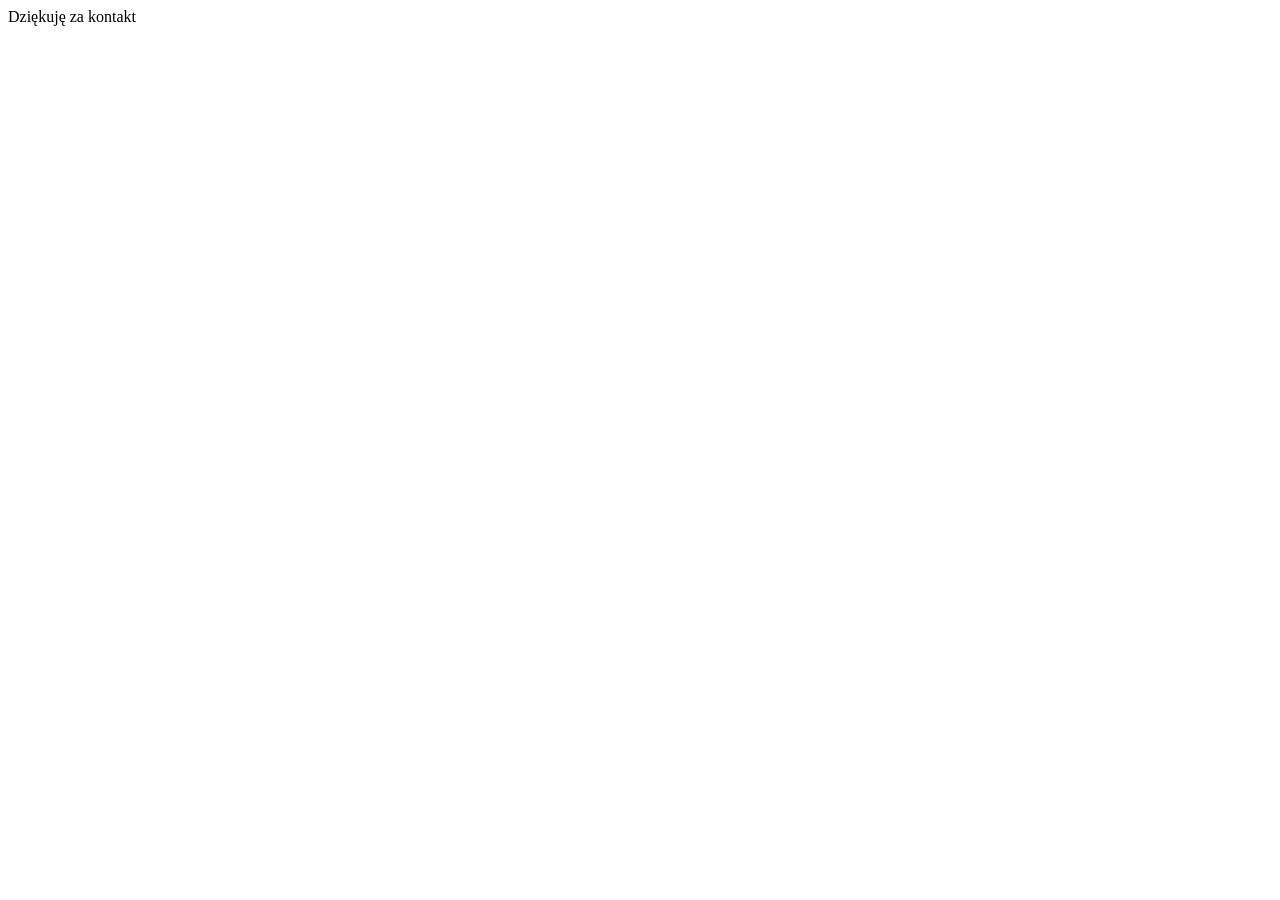
==== dziekuje.html @ 1618ba9d "Add files via upload" ====
<!DOCTYPE html>
<!--
Click nbfs://nbhost/SystemFileSystem/Templates/Licenses/license-default.txt to change this license
Click nbfs://nbhost/SystemFileSystem/Templates/ClientSide/html.html to edit this template
-->
<html>
    <head>
        <title>TODO supply a title</title>
        <meta charset="UTF-8">
        <meta name="viewport" content="width=device-width, initial-scale=1.0">
    </head>
    <body>
        <div>Dziękuję za kontakt</div>
    </body>
</html>
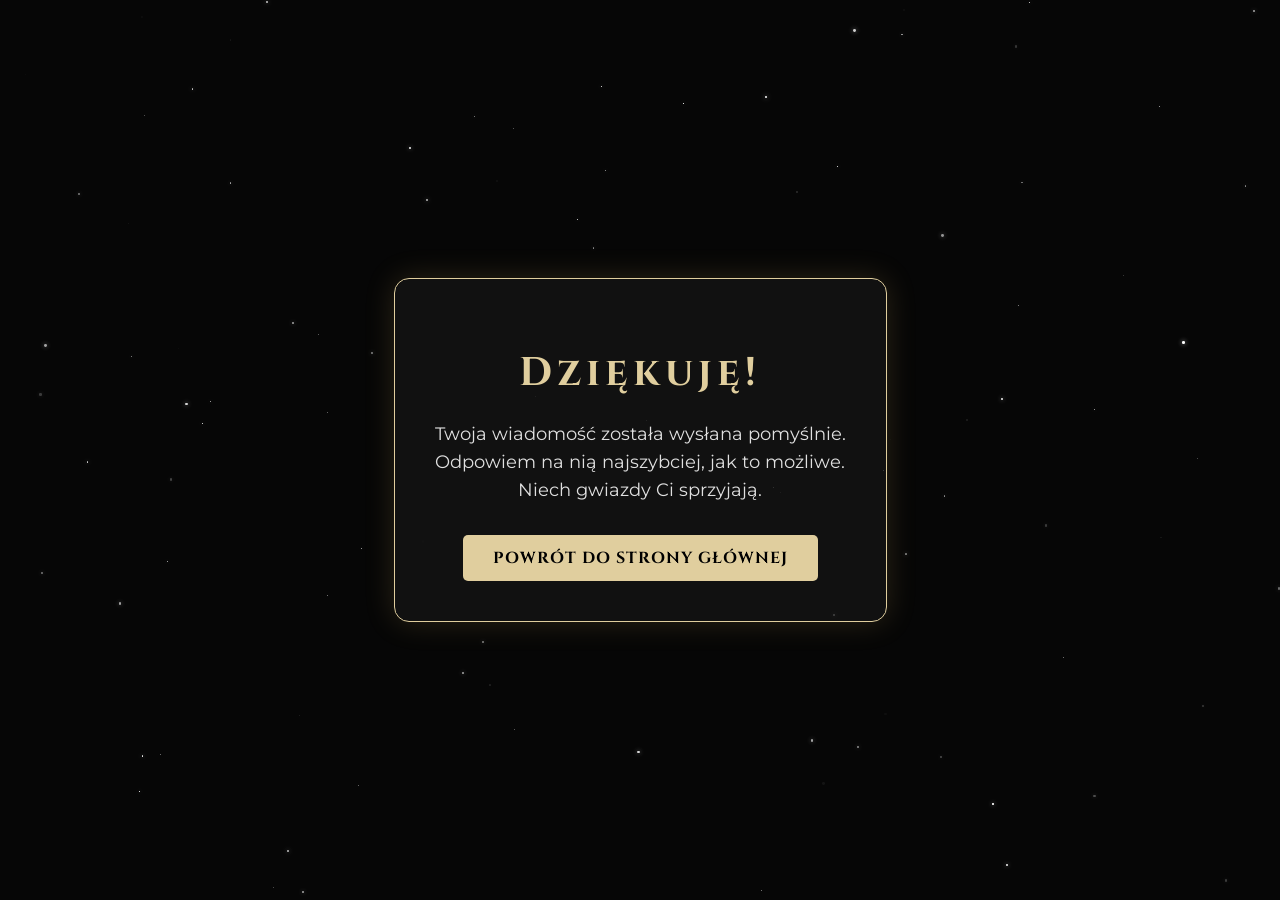
==== commit c3ceba7e: "Update dziekuje.html" ====
--- a/dziekuje.html
+++ b/dziekuje.html
@@ -1,15 +1,156 @@
 <!DOCTYPE html>
-<!--
-Click nbfs://nbhost/SystemFileSystem/Templates/Licenses/license-default.txt to change this license
-Click nbfs://nbhost/SystemFileSystem/Templates/ClientSide/html.html to edit this template
--->
-<html>
-    <head>
-        <title>TODO supply a title</title>
-        <meta charset="UTF-8">
-        <meta name="viewport" content="width=device-width, initial-scale=1.0">
-    </head>
-    <body>
-        <div>Dziękuję za kontakt</div>
-    </body>
+<html lang="pl">
+<head>
+    <meta charset="UTF-8">
+    <meta name="viewport" content="width=device-width, initial-scale=1.0">
+    <title>Dziękuję za Wiadomość - Petter-tarot</title>
+    <link href="https://fonts.googleapis.com/css2?family=Cinzel:wght@400;700&family=Montserrat:wght@300;400&display=swap" rel="stylesheet">
+    <link rel="stylesheet" href="https://cdnjs.cloudflare.com/ajax/libs/font-awesome/6.4.2/css/all.min.css">
+    <link rel="stylesheet" href="style.css">
+    <style>
+        body {
+            margin: 0;
+            padding: 0;
+            display: flex;
+            justify-content: center;
+            align-items: center;
+            min-height: 100vh;
+            text-align: center;
+            background-color: #0a0a0a; /* Spójne z ciemnym motywem */
+            z-index: 100; 
+            color: #fff;
+            font-family: 'Montserrat', sans-serif;
+        }
+
+        .thank-you-container {
+            padding: 40px;
+            background: rgba(20, 20, 20, 0.8);
+            border: 1px solid #e0ce9e; /* Złota ramka */
+            border-radius: 15px;
+            box-shadow: 0 0 30px rgba(197, 160, 89, 0.2);
+            max-width: 500px;
+            margin: 20px;
+            position: relative;
+            overflow: hidden;
+            z-index: 300; 
+        }
+
+        h1 {
+            font-family: 'Cinzel', serif;
+            color: #e0ce9e;
+            font-size: 2.5rem;
+            margin-bottom: 20px;
+        }
+
+        p {
+            font-size: 1.1rem;
+            line-height: 1.6;
+            margin-bottom: 30px;
+            color: #e0e0e0;
+        }
+
+        .back-btn {
+            display: inline-block;
+            padding: 12px 30px;
+            background-color: #e0ce9e;
+            color: #000;
+            text-decoration: none;
+            font-family: Cinzel, serif;
+            font-weight: bold;
+            border-radius: 5px;
+            transition: all 0.3s ease;
+            text-transform: uppercase;
+            letter-spacing: 1px;
+        }
+
+        .back-btn:hover {
+            background-color: #fff;
+            box-shadow: 0 0 15px #e0ce9e;
+            transform: translateY(-2px);
+        }
+
+        .icon-spirit {
+            font-size: 3rem;
+            color: #c85a5a;
+            margin-bottom: 20px;
+            display: block;
+        }
+        
+        
+        /* Gwiazdki */
+        
+        #star-field {
+    position: fixed;
+    top: 0;
+    left: 0;
+    width: 100%;
+    height: 100%;
+    z-index: 200; 
+    pointer-events: none; 
+    overflow: hidden;
+}
+
+.star-particle {
+    position: absolute;
+    background: white;
+    border-radius: 50%;
+    opacity: 0.5;
+    box-shadow: 0 0 5px rgba(255, 255, 255, 0.8);
+    animation: float linear infinite;
+}
+
+@keyframes float {
+    from { transform: translateY(0); }
+    to { transform: translateY(-100vh); } /* Ruch do góry */
+}
+        
+    </style>
+</head>
+<body>
+    
+    <div id="star-field"></div>
+
+    <div class="bg-fixed-layer"></div>
+
+    <div class="thank-you-container">
+        <i class="fa-solid fa-sparkles icon-spirit"></i>
+        <h1>Dziękuję!</h1>
+        <p>Twoja wiadomość została wysłana pomyślnie. <br> Odpowiem na nią najszybciej, jak to możliwe.<br> Niech gwiazdy Ci sprzyjają.</p>
+        
+        <a href="index.html" class="back-btn">Powrót do strony głównej</a>
+    </div>
+
+    <script>function initStars() {
+    const field = document.getElementById('star-field');
+    if (!field) return;
+
+    const starCount = 100; // Ile gwiazdek ma być na ekranie
+
+    for (let i = 0; i < starCount; i++) {
+        const star = document.createElement('div');
+        star.className = 'star-particle';
+        
+        // Losowe parametry
+        const size = Math.random() * 3 + 'px';
+        const posX = Math.random() * 100 + '%';
+        const posY = Math.random() * 100 + '%';
+        const duration = Math.random() * 50 + 20 + 's'; // Prędkość lotu (20-70 sekund)
+        const delay = Math.random() * -50 + 's'; // Losowy start, żeby nie leciały wszystkie naraz
+
+        star.style.width = size;
+        star.style.height = size;
+        star.style.left = posX;
+        star.style.top = posY;
+        star.style.animationDuration = duration;
+        star.style.animationDelay = delay;
+        star.style.opacity = Math.random();
+
+        field.appendChild(star);
+    }
+}
+
+// Uruchom po załadowaniu strony
+window.addEventListener('DOMContentLoaded', initStars);</script>
+    
+</body>
 </html>
--- a/style.css
+++ b/style.css
@@ -0,0 +1,1092 @@
+
+html {
+    scroll-behavior: smooth;
+}
+/* FIX DLA IOS: Tło w osobnym kontenerze */
+.bg-fixed-layer {
+    position: fixed;
+    top: 0;
+    left: 0;
+    width: 100%;
+    height: 100%;
+    background-image: linear-gradient(rgba(0,0,0,0.4), rgba(0,0,0,0.4)),
+                      url('https://raw.githubusercontent.com/hruston/Piotrwrozy/refs/heads/main/Strona%20Piotr/—Pngtree—landscape%20with%20milky%20way%20galaxy_15462129.png');
+    background-size: cover;
+    background-position: center;
+    z-index: -1;
+    transform: translateZ(0);
+    -webkit-transform: translateZ(0);
+}
+
+/* Ikonka menu */
+.menu-icon {
+    position: fixed;
+    top: 20px;
+    left: 20px;
+    z-index: 1000;
+    cursor: pointer;
+    width: 40px;
+    height: 40px;
+    transition: transform 0.3s ease;
+}
+
+.menu-icon img {
+    width: 100%;
+    filter: invert(85%) sepia(20%) saturate(500%) hue-rotate(10deg);
+}
+
+.menu-icon:hover {
+    transform: scale(1.1) rotate(5deg);
+    filter: drop-shadow(0 0 8px rgba(224, 206, 158, 0.8));
+}
+
+/* Wysuwany panel boczny */
+#side-menu {
+    position: fixed;
+    top: 0;
+    left: -300px;
+    width: 250px;
+    height: 100%;
+    background: rgba(11, 11, 11, 0.98);
+    backdrop-filter: blur(15px);
+    z-index: 1001;
+    transition: 0.4s cubic-bezier(0.4, 0, 0.2, 1);
+    padding-top: 80px;
+    border-right: 1px solid rgba(224, 206, 158, 0.2);
+}
+
+#side-menu.active {
+    left: 0;
+}
+
+.close-btn {
+    position: absolute;
+    top: 20px;
+    right: 25px;
+    font-size: 35px;
+    color: #e0ce9e;
+    cursor: pointer;
+}
+
+.nav-links {
+    list-style: none;
+    padding: 0;
+    margin: 0;
+}
+
+.nav-links li {
+    padding: 10px 40px;
+}
+
+.nav-links a {
+    text-decoration: none;
+    color: #e0ce9e;
+    font-family: 'Cinzel', serif;
+    font-size: 18px;
+    letter-spacing: 2px;
+    transition: 0.3s;
+}
+
+.nav-links a:hover {
+    color: #fff;
+    text-shadow: 0 0 10px #e0ce9e;
+}
+
+/* Przyciemnienie tła */
+.menu-overlay {
+    position: fixed;
+    top: 0;
+    left: 0;
+    width: 100%;
+    height: 100%;
+    background: rgba(0,0,0,0.7);
+    z-index: 1000;
+    display: none;
+}
+
+.menu-overlay.active {
+    display: block;
+}
+
+.nav-bk {
+    display: flex;
+    align-items: center;
+    justify-content: center;
+    gap: 8px;
+    background-color: #05A862;
+    color: #e0ce9e !important;
+    padding: 10px 10px;
+    border-radius: 50px;
+    font-family: 'Montserrat', sans-serif;
+    font-weight: 700;
+    font-size: 14px !important;
+    text-decoration: none;
+    letter-spacing: 1px;
+    transition: all 0.3s ease;
+    width: 80%;
+    margin: 20px auto;
+    box-shadow: 0 4px 15px rgba(0, 255, 164, 0.3);
+}
+
+.nav-bk:hover {
+    color: #e0ce9e !important;
+    transform: translateY(-3px);
+    box-shadow: 0 6px 20px rgba(0, 255, 164, 0.5);
+    filter: brightness(1.1);
+}
+
+#side-menu .nav-links li.bk-wrapper {
+    padding: 0;
+    display: flex;
+    justify-content: center;
+}
+
+html {
+    scroll-behavior: smooth;
+}
+
+body {
+    margin: 0;
+    padding: 0;
+    background-color: #000;
+    color: #e0ce9e;
+    font-family: 'Montserrat', sans-serif;
+    overflow-x: hidden;
+    -webkit-font-smoothing: antialiased;
+    display: flex;
+    flex-direction: column;
+    min-height: 100vh;
+}
+
+/* PRESENTATION */
+.presentation {
+    height: 550px;
+    display: flex;
+    flex-direction: column;
+    justify-content: center;
+    align-items: center;
+    text-align: center;
+    position: sticky;
+    top: 0;
+    z-index: 1;
+    background: transparent;
+    transition: opacity 0.2s ease-out;
+    will-change: opacity;
+}
+
+.profile-img {
+    width: 250px;
+    height: 250px;
+    border-radius: 50%;
+    object-fit: cover;
+    border: 4px solid #e0ce9e;
+    margin-bottom: 20px;
+    box-shadow: 0 10px 30px rgba(0,0,0,0.5);
+    object-position: center 35%;
+}
+
+.profile-name {
+    color: white;
+    font-family: 'Cinzel', serif;
+    font-weight: 700;
+    text-transform: uppercase;
+    text-shadow: 2px 2px 10px rgba(0, 0, 0, 0.8);
+    letter-spacing: 4px;
+    font-size: clamp(22px, 5vw, 28px);
+}
+
+.profile-bio {
+    color: white;
+    font-family: 'Cinzel', serif;
+    letter-spacing: 2px;
+    font-size: clamp(18px, 4vw, 14px);
+    text-shadow: 2px 2px 10px rgba(0, 0, 0, 0.8);
+    max-width: 600px;
+    padding: 5px 20px;
+    line-height: 1.6;
+}
+
+/* CENNIK */
+.cennik-wrapper {
+    position: relative;
+    z-index: 10;
+    background-color: #0b0b0b;
+    box-shadow: 0 -30px 60px rgba(0,0,0,0.9),
+                0 30px 60px rgba(0,0,0,0.9);
+    border-top: 1px solid rgba(224, 206, 158, 0.3);
+    border-bottom: 1px solid rgba(224, 206, 158, 0.3);
+    padding: 100px 0;
+}
+
+.reveal {
+    opacity: 0;
+    transform: translateY(30px);
+    transition: 1s ease-out;
+}
+
+.reveal.active {
+    opacity: 1;
+    transform: translateY(0);
+}
+
+h1 {
+    font-family: 'Cinzel', serif;
+    letter-spacing: 5px;
+    font-size: 22px;
+    margin-bottom: 40px;
+}
+
+
+
+.main-title {
+    font-family: 'Cinzel', serif;
+    font-size: clamp(20px, 8vw, 30px);
+    letter-spacing: 10px;
+    margin: 20px 0;
+}
+
+/* WYŚWIETLANIE NAPISU MAIN.TITLE NA SMARTPHONE */
+
+@media (max-width: 480px) {
+    .main-title {
+        font-size: 20px !important;
+        letter-spacing: 2px !important;
+        white-space: nowrap;
+        text-align: center;
+        width: 100%;
+        display: block;
+        overflow: hidden;
+    }
+}
+
+@media (max-width: 390px) {
+    .main-title {
+        font-size:20px !important;
+        letter-spacing: 1px !important;
+    }
+}
+
+h2 {
+    font-family: 'Cinzel', serif;
+    font-size: 16px;
+    letter-spacing: 4px;
+    margin: 60px 0 25px;
+    opacity: 0.9;
+    color: #fff;
+}
+
+.item {
+    margin-bottom: 18px;
+    padding: 5px 10px;
+    border-radius: 5px;
+    transition: all 0.3s ease;
+}
+
+/* PODŚWIETLANIE I PODNIESIENIE POZYCJI CENNIKA PO NAJECHANIU */
+.item:hover {
+    transform: translateY(-2px);
+}
+
+.item:hover .item-name,
+.item:hover .price,
+.item:hover .opis {
+    text-shadow: 0 0 8px rgba(224, 206, 158, 0.4);
+}
+
+.item:hover span:not(.dots) {
+    color: #e0ce9e;
+    text-shadow: 0 0 10px rgba(224, 206, 158, 0.9);
+}
+
+.item-top {
+    display: flex;
+    align-items: flex-end;
+    width: 100%;
+}
+
+.item-name {
+    font-size: 13px;
+    letter-spacing: 1.5px;
+}
+
+.dots {
+    flex: 1;
+    border-bottom: 1px dotted rgba(224, 206, 158, 0.3);
+    margin: 0 12px 5px;
+}
+
+.price {
+    font-weight: bold;
+    font-size: 13px;
+    color: #fff;
+    white-space: nowrap;
+}
+
+.opis-toggle {
+    margin-top: 6px;
+    font-size: 13px;
+    letter-spacing: 1.5px;
+    opacity: 0.75;
+    cursor: pointer;
+    text-align: left;
+    color: #cbb98a;
+}
+
+.opis-content {
+    max-height: 0;
+    overflow: hidden;
+    opacity: 0;
+    transition: max-height 0.45s ease, opacity 0.3s ease, margin-top 0.3s ease;
+    font-size: 14px;
+    color: #cbb98a;
+    line-height: 1.45;
+    text-align: left;
+    letter-spacing: 0.2px;
+    margin-top: 0;
+}
+
+.item.open .opis-content {
+    max-height: 220px;
+    opacity: 1;
+    margin-top: 6px;
+}
+
+.item.open .opis-toggle {
+    color: #e0ce9e;
+}
+
+.stars-overlay {
+    position: absolute;
+    top: 0;
+    left: 0;
+    width: 100%;
+    height: 100%;
+    pointer-events: none;
+    z-index: 0;
+    background-image:
+        url('https://www.transparenttextures.com/patterns/stardust.png'),
+        radial-gradient(circle at top right, rgba(224, 206, 158, 0.1), transparent 400px),
+        radial-gradient(circle at bottom left, rgba(224, 206, 158, 0.07), transparent 400px);
+}
+
+.cennik-container {
+    max-width: 650px;
+    margin: 0 auto;
+    width: 90%;
+    text-align: center;
+}
+
+.gold-accent {
+    width: 200px;
+    height: 2px;
+    background: linear-gradient(90deg, transparent, #e0ce9e, transparent);
+    margin: 20px auto 0;
+}
+
+/* SOCIAL */
+.social-reveal-section {
+    position: relative;
+    z-index: 2;
+    padding: 120px 20px;
+    display: flex;
+    flex-direction: column;
+    justify-content: center;
+    align-items: center;
+    background: transparent;
+}
+
+.social-title {
+    font-family: 'Cinzel', serif;
+    font-size: 26px;
+    color: white;
+    width: 100%;
+    text-align: center;
+    display: block;
+    margin-bottom: 50px;
+    letter-spacing: 4px;
+    text-shadow: 2px 2px 10px rgba(0, 0, 0, 0.8);
+}
+
+.social-buttons {
+    display: flex;
+    gap: 25px;
+    flex-wrap: wrap;
+    justify-content: center;
+}
+
+.social-btn {
+    padding: 16px 32px;
+    text-decoration: none;
+    font-family: 'Montserrat', sans-serif;
+    font-weight: 700;
+    font-size: 14px;
+    border-radius: 50px;
+    transition: all 0.3s ease;
+    color: white;
+    min-width: 180px;
+    display: flex;
+    align-items: center;
+    justify-content: center;
+    gap: 12px;
+}
+
+.social-btn i {
+    font-size: 18px;
+}
+
+.social-btn:hover {
+    transform: translateY(-5px);
+    box-shadow: 0 10px 20px rgba(0,0,0,0.4);
+    filter: brightness(1.1);
+}
+
+.fb {
+    background-color: #1877F2;
+}
+
+.ig {
+    background: linear-gradient(45deg, #f09433, #e6683c, #dc2743, #cc2366, #bc1888);
+}
+
+.sh {
+    background-color: #FFFC00;
+    color: #000 !important;
+}
+
+.bk {
+    background-color: #05A862;
+}
+
+.footer-strip {
+    position: relative;
+    z-index: 100;
+    margin-top: auto;
+    flex-shrink: 0;
+    background-color: #0b0b0b;
+    border-top: 1px solid rgba(224, 206, 158, 0.3);
+    min-height: 30px;
+    display: flex;
+    justify-content: center;
+    align-items: center;
+    box-shadow: 0 500px 0 500px #0b0b0b;
+    overflow: visible;
+    position: sticky;
+}
+
+.footer-text {
+    font-family: 'Cinzel', serif;
+    font-size: 8px;
+    letter-spacing: 2px;
+    color: rgba(224, 206, 158, 0.6);
+    z-index: 2;
+}
+
+@media (max-width: 480px) {
+    #side-menu {
+        width: 65%;
+    }
+}
+
+/* podstrona O mnie */
+.about-box {
+            max-width: 760px;
+            margin: 34px auto 0;
+            color: #CBB98A;
+            font-size: 15px;
+            line-height: 2;
+            letter-spacing: 0.7px;
+            text-align: center;
+            text-shadow: 0 2px 10px rgba(0, 0, 0, 0.45);
+        }
+
+        .about-box p {
+            margin-bottom: 22px;
+        }
+
+        .contact-box {
+            display: flex;
+            flex-direction: column;
+            gap: 18px;
+            align-items: center;
+            margin-top: 34px;
+        }
+        
+/* Podstrona rytuały */
+
+.rytual-title {
+    color: #c85a5a;
+    transition: color 0.3s ease, text-shadow 0.3s ease, transform 0.3s ease;
+    font-family: 'Cinzel', serif;
+    font-size: 28px;
+    letter-spacing: 4px;
+    text-transform: uppercase;
+    margin: 0;
+
+}
+
+.rytual-title:hover {
+    color: #ff6b6b;
+    text-shadow: 0 0 10px rgba(255, 107, 107, 0.7);
+    transform: scale(1.03);
+}
+
+.rytual-box {
+    text-align: center;
+    margin-bottom: 10px;
+}
+
+.rytual-toggle {
+    font-size: 12px;
+    letter-spacing: 2px;
+    opacity: 0.7;
+    margin-top: 8px;
+    cursor: pointer;
+}
+
+.rytual-content {
+    max-height: 0;
+    overflow: hidden;
+    transition: max-height 0.6s ease;
+    text-align: center;
+    margin-top: 15px;
+    line-height: 1.6;
+}
+
+.rytual-box.active .rytual-content {
+    max-height: 2000px;
+}
+
+.rytual-header {
+    text-align: center;
+    margin-bottom: 15px;
+}
+
+.rytual-icon {
+    width: 60px;
+    height: auto;
+    margin-bottom: 20px;
+    margin-top: 30px;
+    opacity: 0.9;
+    transition: transform 0.3s ease;
+}
+
+/* PODŚWIETLANIE I PODNIESIENIE POZYCJI CENNIKA PO NAJECHANIU */
+.rytual-icon:hover {
+    transform: scale(1.1);
+}
+
+.cennik-wrapper .social-btn.bk {
+    display: flex; 
+    width: fit-content;
+    min-width: unset;
+    padding: 14px 28px;
+    margin: 20px auto;
+    justify-content: center;
+}
+
+/* KSIĘGA WPISÓW */
+
+.ksiega-icon{
+    width: 170px;
+    height: auto;
+    margin-bottom: -20px;
+    margin-top: -20px;
+    opacity: 0.9;
+    transition: transform 0.3s ease;
+    
+}
+
+/* PODŚWIETLANIE I PODNIESIENIE PO NAJECHANIU */
+.ksiega-icon:hover {
+    transform: scale(1.1);
+}
+
+/* ── FORMULARZ ── */
+        #ksiega-form {
+            display: flex;
+            flex-direction: column;
+            gap: 14px;
+            margin: 40px auto 0;
+            max-width: 560px;
+        }
+
+        #ksiega-form input,
+        #ksiega-form textarea {
+            background: rgba(255,255,255,0.04);
+            border: 1px solid rgba(224, 206, 158, 0.25);
+            border-radius: 6px;
+            color: #e0ce9e;
+            font-family: 'Montserrat', sans-serif;
+            font-size: 14px;
+            letter-spacing: 1px;
+            padding: 12px 16px;
+            outline: none;
+            transition: border-color 0.3s, box-shadow 0.3s;
+            resize: none;
+            width: 100%;
+            box-sizing: border-box;
+        }
+
+        #ksiega-form input::placeholder,
+        #ksiega-form textarea::placeholder {
+            color: rgba(224, 206, 158, 0.35);
+            letter-spacing: 1px;
+        }
+
+        #ksiega-form input:focus,
+        #ksiega-form textarea:focus {
+            border-color: rgba(224, 206, 158, 0.6);
+            box-shadow: 0 0 16px rgba(224, 206, 158, 0.08);
+        }
+
+        #submitBtn {
+            align-self: center;
+            background: transparent;
+            border: 1px solid rgba(224, 206, 158, 0.5);
+            border-radius: 50px;
+            color: #e0ce9e;
+            cursor: pointer;
+            font-family: 'Cinzel', serif;
+            font-size: 12px;
+            letter-spacing: 3px;
+            padding: 14px 36px;
+            text-transform: uppercase;
+            transition: all 0.35s ease;
+            position: relative;
+            overflow: hidden;
+        }
+
+        #submitBtn::before {
+            content: '';
+            position: absolute;
+            inset: 0;
+            background: rgba(224, 206, 158, 0.08);
+            opacity: 0;
+            transition: opacity 0.3s;
+        }
+
+        #submitBtn:hover {
+            border-color: #e0ce9e;
+            color: #fff;
+            box-shadow: 0 0 20px rgba(224, 206, 158, 0.2);
+            transform: translateY(-2px);
+        }
+
+        #submitBtn:hover::before { opacity: 1; }
+
+        #submitBtn:disabled {
+            opacity: 0.4;
+            cursor: not-allowed;
+            transform: none;
+        }
+
+        /* ── KOMUNIKAT PO WYSŁANIU ── */
+        #send-msg {
+            text-align: center;
+            font-family: 'Cinzel', serif;
+            font-size: 12px;
+            letter-spacing: 2px;
+            color: rgba(224, 206, 158, 0.7);
+            min-height: 20px;
+            margin-top: 4px;
+            transition: opacity 0.4s;
+        }
+
+        /* ── SEPARATOR ── */
+        .ksiega-divider {
+            display: flex;
+            align-items: center;
+            gap: 16px;
+            margin: 50px auto 40px;
+            max-width: 560px;
+        }
+
+        .ksiega-divider::before,
+        .ksiega-divider::after {
+            content: '';
+            flex: 1;
+            height: 1px;
+            background: linear-gradient(90deg, transparent, rgba(224,206,158,0.4), transparent);
+        }
+
+        .ksiega-divider-icon {
+            color: rgba(224, 206, 158, 0.5);
+            font-size: 14px;
+            letter-spacing: 6px;
+        }
+
+        /* ── LICZNIK ── */
+        #opinii-count {
+            font-family: 'Cinzel', serif;
+            font-size: 11px;
+            letter-spacing: 4px;
+            color: rgba(224, 206, 158, 0.45);
+            text-align: center;
+            margin-bottom: 30px;
+            text-transform: uppercase;
+        }
+
+        /* ── SIATKA KART ── */
+        #entries-container {
+            display: grid;
+            grid-template-columns: repeat(auto-fill, minmax(280px, 1fr));
+            gap: 20px;
+            margin-top: 10px;
+        }
+
+        #entries-container.loading {
+            display: flex;
+            justify-content: center;
+            align-items: center;
+            min-height: 120px;
+        }
+
+        /* ── KARTA OPINII ── */
+        .entry-card {
+            position: relative;
+            background: rgba(255,255,255,0.03);
+            border: 1px solid rgba(224, 206, 158, 0.15);
+            border-radius: 8px;
+            padding: 22px 20px 18px;
+            text-align: left;
+            overflow: hidden;
+            opacity: 0;
+            transform: translateY(22px);
+            animation: cardIn 0.6s ease forwards;
+        }
+
+        @keyframes cardIn {
+            to { opacity: 1; transform: translateY(0); }
+        }
+
+        /* Subtelny złoty połysk w rogu */
+        .entry-card::before {
+            content: '';
+            position: absolute;
+            top: -40px;
+            right: -40px;
+            width: 100px;
+            height: 100px;
+            background: radial-gradient(circle, rgba(224,206,158,0.07) 0%, transparent 70%);
+            pointer-events: none;
+        }
+
+        /* Gwiazdka dekoracyjna */
+        .entry-card::after {
+            content: '✦';
+            position: absolute;
+            top: 10px;
+            right: 14px;
+            font-size: 9px;
+            color: rgba(224, 206, 158, 0.25);
+        }
+
+        .entry-card:hover {
+            border-color: rgba(224, 206, 158, 0.3);
+            background: rgba(255,255,255,0.05);
+            transform: translateY(-3px);
+            transition: all 0.3s ease;
+            box-shadow: 0 8px 30px rgba(0,0,0,0.4);
+        }
+
+        .entry-quote {
+            font-size: 36px;
+            line-height: 1;
+            color: rgba(224, 206, 158, 0.18);
+            font-family: 'Cinzel', serif;
+            margin-bottom: 4px;
+            margin-top: -6px;
+            display: block;
+        }
+
+        .entry-text {
+            font-family: 'Montserrat', sans-serif;
+            font-size: 13px;
+            line-height: 1.75;
+            color: rgba(224, 206, 158, 0.8);
+            letter-spacing: 0.4px;
+            margin: 0 0 16px;
+            word-break: break-word;
+        }
+
+        .entry-footer {
+            display: flex;
+            justify-content: space-between;
+            align-items: center;
+            border-top: 1px solid rgba(224, 206, 158, 0.1);
+            padding-top: 12px;
+            gap: 8px;
+            flex-wrap: wrap;
+        }
+
+        .entry-autor {
+            font-family: 'Cinzel', serif;
+            font-size: 11px;
+            letter-spacing: 2px;
+            color: #e0ce9e;
+            text-transform: uppercase;
+        }
+
+        .entry-date {
+            font-family: 'Montserrat', sans-serif;
+            font-size: 10px;
+            letter-spacing: 1px;
+            color: rgba(224, 206, 158, 0.35);
+        }
+
+        /* ── PUSTE STANY ── */
+        .empty-state {
+            grid-column: 1 / -1;
+            text-align: center;
+            padding: 40px 20px;
+        }
+
+        .empty-state p {
+            font-family: 'Cinzel', serif;
+            font-size: 13px;
+            letter-spacing: 2px;
+            color: rgba(224, 206, 158, 0.4);
+        }
+
+        /* ── LOADING SPINNER ── */
+        .loader {
+            width: 32px;
+            height: 32px;
+            border: 2px solid rgba(224,206,158,0.15);
+            border-top-color: rgba(224,206,158,0.6);
+            border-radius: 50%;
+            animation: spin 0.9s linear infinite;
+        }
+
+        @keyframes spin { to { transform: rotate(360deg); } }
+
+        /* ── GWIAZDKI TYTUŁOWE ── */
+        .ksiega-title-wrap {
+            text-align: center;
+            margin-bottom: 10px;
+        }
+
+        .ksiega-stars {
+            display: block;
+            font-size: 11px;
+            letter-spacing: 10px;
+            color: rgba(224,206,158,0.4);
+            margin-bottom: 10px;
+        }
+        
+        /* GRA */
+.game-section {
+    text-align: center;
+    padding: 20px 0 10px;
+}
+
+
+.game-wrapper {
+    width: 100%;
+    max-width: 360px;
+    margin: 30px auto 0;
+    border: 1px solid rgba(224, 206, 158, 0.25);
+    border-radius: 18px;
+    overflow: hidden;
+    background: rgba(255,255,255,0.03);
+    box-shadow: 0 12px 40px rgba(0,0,0,0.45);
+    backdrop-filter: blur(6px);
+}
+
+.game-wrapper iframe {
+    display: block;
+    width: 100%;
+    height: 640px;
+    border: 0;
+    background: #000;
+}
+
+@media (max-width: 768px) {
+    .game-wrapper {
+        border-radius: 12px;
+    }
+
+    .game-wrapper iframe {
+        height: 480px;
+    }
+
+    .game-section h1 {
+        letter-spacing: 2px;
+        font-size: 24px;
+    }
+}
+
+@media (max-width: 480px) {
+    .game-wrapper iframe {
+        height: 380px;
+    }
+
+    .game-section {
+        padding-top: 10px;
+    }
+
+    .game-section h1 {
+        font-size: 20px;
+        letter-spacing: 1px;
+    }
+}
+
+/* --- PŁYWAJĄCA CHMURKA KONTAKTU (FAB) --- */
+
+/* Ikonka chmurki w prawym dolnym rogu */
+.contact-bubble-fab {
+    position: fixed;
+    bottom: 20px;
+    left: 20px; /* Przeniesiona na lewą stronę */
+    width: 40px;
+    height: 40px;
+    background: transparent !important;
+    border-radius: 50%;
+    display: flex;
+    align-items: center;
+    justify-content: center;
+    font-size: 26px;
+    color: #000; /* Czarna ikonka dla kontrastu na złocie */
+    cursor: pointer;
+    z-index: 10000; /* Nad wszystkimi elementami */
+    box-shadow: 0 5px 20px rgba(0,0,0,0.5);
+    transition: transform 0.3s ease, background 0.3s ease;
+    overflow: hidden;
+}
+
+.fab-icon-png {
+    width: 100%;  /* Obrazek wypełnia cały przycisk */
+    height: 100%;
+    object-fit: cover; /* Grafika pokrywa cały obszar bez deformacji */
+    display: block;
+    
+    /* MAGIA: Zastosowanie filtra SVG zdefiniowanego w HTML, 
+       który sprawia, że czarna koperta staje się przezroczysta */
+    filter: url(#black-to-alpha); 
+    
+    transition: transform 0.3s ease;
+}
+
+.contact-bubble-fab:hover {
+    transform: scale(1.1) rotate(5deg); /* Delikatny obrót */
+    filter: drop-shadow(0 0 8px rgba(224, 206, 158, 0.8)); /* Zmiana koloru po najechaniu */
+}
+
+/* Okno formularza kontaktowego */
+.contact-popup-fab {
+    position: fixed;
+    bottom: 100px;
+    left: 25px; /* Nad chmurką, po prawej stronie */
+    width: 320px;
+    background: #0b0b0b; /* Bardzo ciemne tło (pasujące do cennika) */
+    border: 1px solid rgba(224, 206, 158, 0.4);
+    border-radius: 18px;
+    display: none; /* Początkowo ukryte */
+    flex-direction: column;
+    z-index: 9999;
+    box-shadow: 0 12px 40px rgba(0,0,0,0.7);
+    overflow: hidden;
+    animation: slideInFab 0.3s ease-out;
+}
+
+/* Stan aktywny (dodawany przez JavaScript) */
+.contact-popup-fab.active {
+    display: flex;
+}
+
+/* Nagłówek okienka kontaktowego */
+.popup-header-fab {
+    background: #D8C279; /* Twoje złoto */
+    color: #000;
+    padding: 12px 18px;
+    display: flex;
+    justify-content: space-between;
+    align-items: center;
+    font-family: 'Cinzel', serif;
+    font-weight: 700;
+    font-size: 16px;
+    letter-spacing: 1px;
+}
+
+.popup-header-fab button {
+    background: none;
+    border: none;
+    font-size: 24px;
+    color: #000;
+    cursor: pointer;
+    transition: color 0.3s ease;
+}
+
+.popup-header-fab button:hover {
+    color: #fff;
+}
+
+/* Sam formularz wewnątrz okienka */
+.popup-form-fab {
+    padding: 20px;
+    display: flex;
+    flex-direction: column;
+    gap: 12px;
+}
+
+.popup-form-fab input, 
+.popup-form-fab textarea {
+    background: rgba(255,255,255,0.03); /* Bardzo subtelne tło */
+    border: 1px solid rgba(224, 206, 158, 0.2);
+    padding: 12px 15px;
+    color: #fff;
+    border-radius: 8px;
+    font-family: 'Montserrat', sans-serif;
+    font-size: 16px;
+    transition: border-color 0.3s ease, box-shadow 0.3s ease;
+}
+
+.popup-form-fab input:focus, 
+.popup-form-fab textarea:focus {
+    outline: none;
+    border-color: #D8C279; /* Pełne złoto po kliknięciu */
+    box-shadow: 0 0 10px rgba(224, 206, 158, 0.2);
+}
+
+.popup-form-fab textarea {
+    resize: none;
+    height: 100px;
+}
+
+/* Przycisk wyślij */
+.popup-form-fab button {
+    background: #D8C279; /* Twoje złoto */
+    border: none;
+    padding: 12px;
+    cursor: pointer;
+    font-weight: bold;
+    font-family: 'Montserrat', sans-serif;
+    font-size: 13px;
+    border-radius: 8px;
+    color: #000;
+    transition: background 0.3s ease, transform 0.2s ease;
+}
+
+.popup-form-fab button:hover {
+    background: #D8C279; /* Biały po najechaniu */
+}
+
+.popup-form-fab button:active {
+    transform: scale(0.98); /* Efekt wciśnięcia */
+}
+
+/* Animacja wjazdu okienka */
+@keyframes slideInFab {
+    from { opacity: 0; transform: translateY(30px) scale(0.9); }
+    to { opacity: 1; transform: translateY(0) scale(1); }
+}
+
+/* Responsywność dla małych ekranów */
+@media (max-width: 480px) {
+    .contact-popup-fab {
+        width: 90%;
+        right: 5%;
+        left: 5%;
+        bottom: 95px;
+    }
+}
